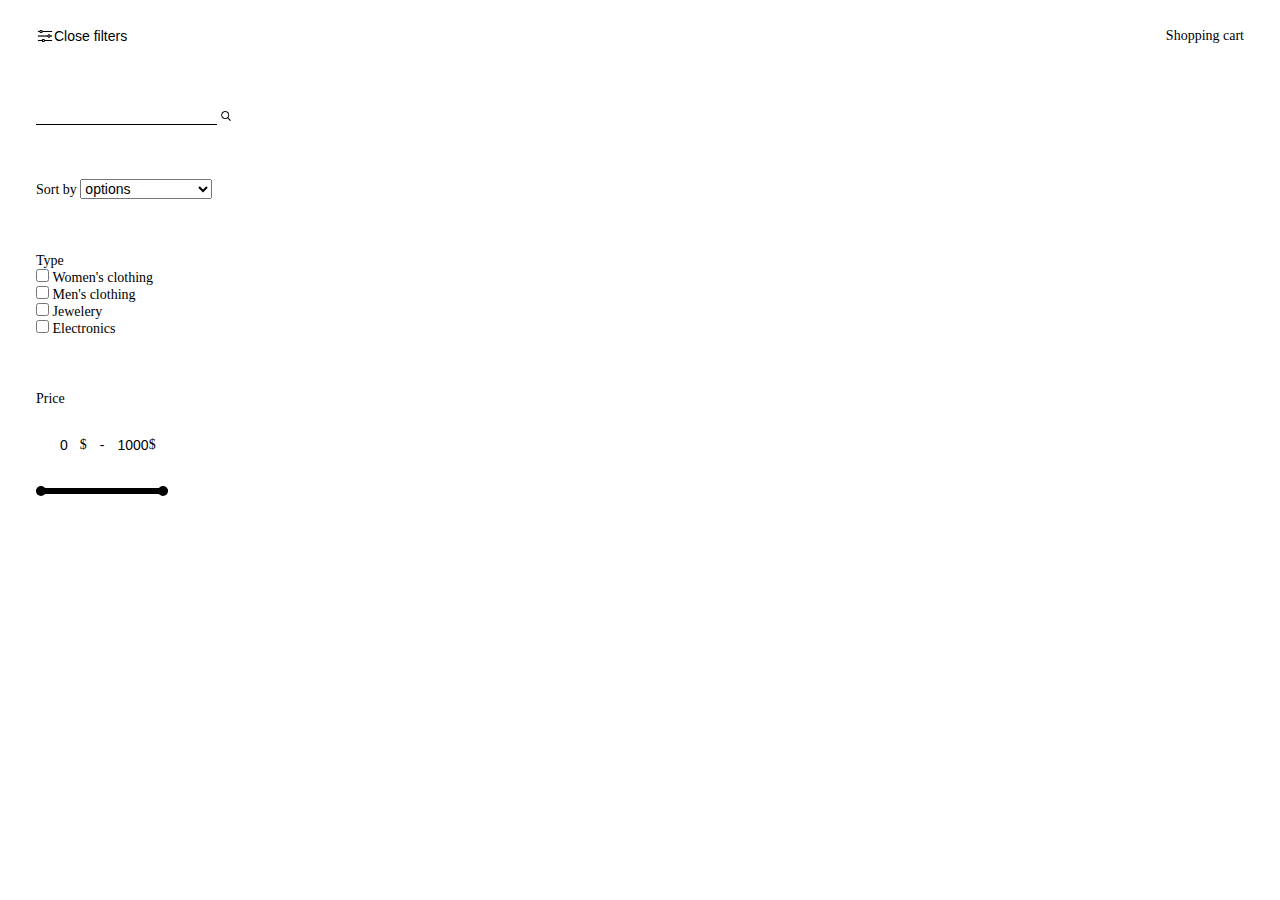
==== index.html @ 57e5a17e "Untrack files specified in .gitignore" ====
<!DOCTYPE html>
<html lang="en">
<head>
    <meta charset="UTF-8">
    <meta name="viewport" content="width=device-width, initial-scale=1.0">
   <script src="https://code.jquery.com/jquery-3.7.1.min.js" integrity="sha256-/JqT3SQfawRcv/BIHPThkBvs0OEvtFFmqPF/lYI/Cxo=" crossorigin="anonymous"></script>
   <link href="/style.css" rel ='stylesheet'>
   <link href="https://unpkg.com/aos@2.3.1/dist/aos.css" rel="stylesheet">

   <title>Best Seller</title>
</head>
<body>
   
    <div class="filter-menu">
        <!-- <h1 class="uppercase">AMAZONI</h1> -->
        <div class="filterbar">
            <div class="icon">
            <img class='filter-icon' src="/asset/filter.png">
            <button class="filterbutton uppercase">Close filters</button>
            </div>
        <a href="./shoppingcart.html" class="shoppingcart uppercase">Shopping cart</a>
        </div>
    </div>


    <div class="content">

        <div class="filter">
            <!-- 검색창 -->
            <div class="searchinput">
                <input type="text" class="search">
                <button id="searchBtn"><img src="./asset/search.png"></button>
            </div> 

            <!-- 검색창 -->
            
            <div class="sortby uppercase">Sort by
                 <select>
                    <option value="default" class="uppercase">options</option>
                     <option value="low"  class="uppercase">Price:Low to High</option>
                     <option value="high"  class="uppercase">Price:High to Low</option>
                     <option value="best"  class="uppercase">Best Sellers</option>
                 </select>
                </div>
                <div class="type">
                    <div>Type</div>
                    <div class="women">
                        <input type="checkbox" id="type1" value="women's clothing" class="check">
                        <p class="categorie uppercase">Women's clothing</p>
                    </div>
                    <div class="men">
                        <input type="checkbox" id="type2" value="men's clothing"  class="check">
                        <p  class="categorie uppercase">Men's clothing</p>
                    </div>
                    <div class="jewerly">
                    <input type="checkbox" id="type3" value="jewelery"  class="check">
                    <p  class="categorie uppercase">Jewelery</p>
                    </div>
                    <div class="electroincs">
                        <input type="checkbox" id="type4" value="electronics"  class="check">
                        <p  class="categorie uppercase">Electronics</p>
                    </div>
                </div>
                <div class="priceRange">
 <div class="wrapper">
    <header>
        <h2  class="uppercase">Price</h2>
    </header>
                <div class="price-input">
                    <div class="field">
                        <input type="number" class="input-min" id="price-min" value="0" readonly>$
                        </div>
                    <div class="separator">-</div>
                    <div class="field">
                        <input type="number" class="input-max" id="price-max" value="1000" readonly>$
                    </div>
                </div>
        
            <div class="slider">
                <div class="progress"></div>
            </div>
            <div class="range-input">
                <input type="range" class="range-min" min="0" max="1000" value="0">
                <input type="range" class="range-max" min="0" max="1000" value="1000">
            </div>
        </div>
        </div>
        </div>
 

    <div class="container"></div>
    </div>
  

    <div class="modal-container hide">
        <div class="modal">
            <div class="modalmessage">Successfully added!</div>
            <div class="button-container">
            <div class="gotocart"><button><a href="./shoppingcart.html">Shopping cart</a></button></div>
            <div class="separator"></div>
            <div><button  class="continueshopping">Continue shopping</button></div>
            </div>
        </div>
    </div>
        




    <!-- <div class="image"><img src="/asset/제목_없는_아트워크 5.png"></div> -->


    <script src="/thirdtest.js"></script>
    <script src="https://unpkg.com/aos@2.3.1/dist/aos.js"></script>
    <script>
            AOS.init();
        </script>

  
</body>
</html>
---- style.css ----
*{padding:0;margin:0;box-sizing:border-box;position:relative;font-size:14px}a{text-decoration:none;color:#000}input[type=text]{border:none;border-bottom:1px solid #000}input[type=text]:focus{border:none;border-bottom:1px solid #000;outline-offset:0px;outline:none}.modal-container{background-color:rgba(0,0,0,.448);width:100vw;height:100%;position:absolute;z-index:9999;top:0;transition:.5s all ease}.modal{width:20vw;min-height:10vw;background-color:#fff;position:sticky;top:40vh;left:0;right:0;bottom:0;margin:auto;padding:auto;display:flex;justify-content:center;align-items:center;flex-direction:column;border:1px solid #000;pointer-events:fill;transition:.5s all ease}.modal .modalmessage{width:100%;text-align:center;font-size:16px;min-height:2vh;display:flex;align-items:center;justify-content:center}.modal .button-container{display:flex;margin-top:2.4vw}.modal .button-container .separator{width:2vw}.modal button{border:1px solid #000;position:relative;padding:5px;width:8vw}.cart-button{font-size:30px;background:none;border:none}.filter>div{margin-top:6vh}.filter>div:first-child{margin-top:4vh}.filter-menu{min-width:25vw;height:auto;display:flex;flex-direction:column;position:sticky;z-index:99;top:0}.filter-menu .filter-icon{width:2vh;height:2vh;display:inline-block}.filterbar{display:flex;flex-direction:row;align-items:center;float:left;width:100vw;justify-content:space-between;padding-top:3vh;padding-bottom:1vh;padding-left:4vh;padding-right:4vh}.filterbutton{border:0;width:auto;display:inline-block;height:auto;background-color:rgba(0,0,0,0)}.shoppingcart{text-decoration:none;color:#000;font-weight:500}.icon{display:flex;align-items:center}.darken{opacity:.4}.filter{width:100%;transition:.1s all ease;opacity:1;visibility:visible;padding-left:4vh;position:sticky;top:5vh;height:90vh;padding-top:2vh}.close{width:0;opacity:0;visibility:hidden}.container{height:auto;font-size:20px;display:grid;align-content:space-between;grid-template-columns:1fr 1fr 1fr 1fr 1fr;width:100%;right:0;transition:.5s all ease;position:relative;padding-right:4vh;padding-left:4vh}.container .title{font-weight:500}.content{width:100%;height:auto;position:relative;display:grid;grid-template-columns:20vw auto;transition:.5s all ease}.contain-bigger{width:100vw;grid-template-columns:0vw auto}.image{height:20vh;width:100%;text-align:center}.image img{height:100%;width:100%;object-fit:scale-down}.products{width:90%;height:35vh;left:0;right:0;margin:auto;padding:auto;position:relative;display:flex;flex-direction:column;justify-content:space-between;margin-bottom:15vh}.products .cart-button{position:absolute}.price{font-weight:600}.type div p{display:inline}.wrapper{width:60%;border-radius:10px}header h2{font-weight:400}header p{margin-top:5px;font-size:16px}.price-input{width:100%;display:flex;margin:30px 0 35px;margin-left:0}.price-input .field{height:auto;background:none;width:100%;display:flex;align-items:center;justify-content:center}.field input{width:50%;height:100%;outline:none;border:none;text-align:center;-moz-appearance:textfield}.price-input .separator{width:10%;display:flex;align-items:center;justify-content:center}input[type=number]::-webkit-outer-spin-button,input[type=number]::-webkit-inner-spin-button{-webkit-appearance:none}.slider{height:5px;border-radius:5px;background-color:#fff;border:1px solid #000;position:relative}.slider .progress{height:5px;position:absolute;left:0%;right:0%;border-radius:5px;background-color:#000}.range-input{position:relative}.range-input input{position:absolute;top:-5px;height:5px;width:100%;background:none;-webkit-appearance:none;pointer-events:none}input[type=range]::-webkit-slider-thumb{height:10px;width:10px;border-radius:50%;pointer-events:auto;-webkit-appearance:none;background:#000}input[type=range]::-moz-slider-thumb{height:17px;width:17px;border:none;border-radius:50%;pointer-events:auto;-webkit-appearance:none}.searchinput{width:100%}#searchBtn{width:10px;height:10px;display:flex;display:inline;background-color:rgba(0,0,0,0);border:none}#searchBtn img{width:100%;height:100%;object-fit:fill}.addshoppingcart{visibility:visible;opacity:1;transition:.5s all ease;font-weight:600}.hide{visibility:hidden;opacity:0}.wrapper-cart{width:100vw;height:100vh;padding:4vh;display:flex;flex-direction:column}.backbutton{right:0;margin-right:2vh;margin-top:1vh;border:1px solid #000;position:relative;padding:5px;width:8vw;text-align:center}h1{font-size:16px;width:100vw;font-weight:400}.cart-container{margin-top:4vh;width:100%;height:auto;display:flex;flex-direction:column}.item-container{display:flex;justify-content:space-between;width:100%;background-color:#000;margin-top:.5vh}.item-container>div{margin-left:4vw;width:20vw;color:#fff;padding:1vh}.paybutton{right:0;display:block;margin-right:2vh;margin-top:4vh;border:1px solid #000;position:relative;padding:5px;width:8vw;justify-self:end}@media(max-width: 1024px){.modal{height:11vh;width:20vh;background-color:#f0f8ff}}@media(max-width: 908px){.filter{width:50vw;background-color:#fff;z-index:999;border-right:1px solid #000;transition:.5s all ease}.contain-bigger{transform:.5s all ease;width:100vw;height:100%;grid-template-rows:0vw auto}.close{width:0;transform:.5s all ease}.modal-container{width:100vw;height:100%;position:absolute}.filter>div:nth-child(2){display:flex;flex-direction:column;width:55%}.content{position:relative;transition:.5s all ease}}@media(max-width: 576px){.filter{min-width:60vw}.container{grid-template-columns:repeat(2, 1fr)}}/*# sourceMappingURL=style.css.map */
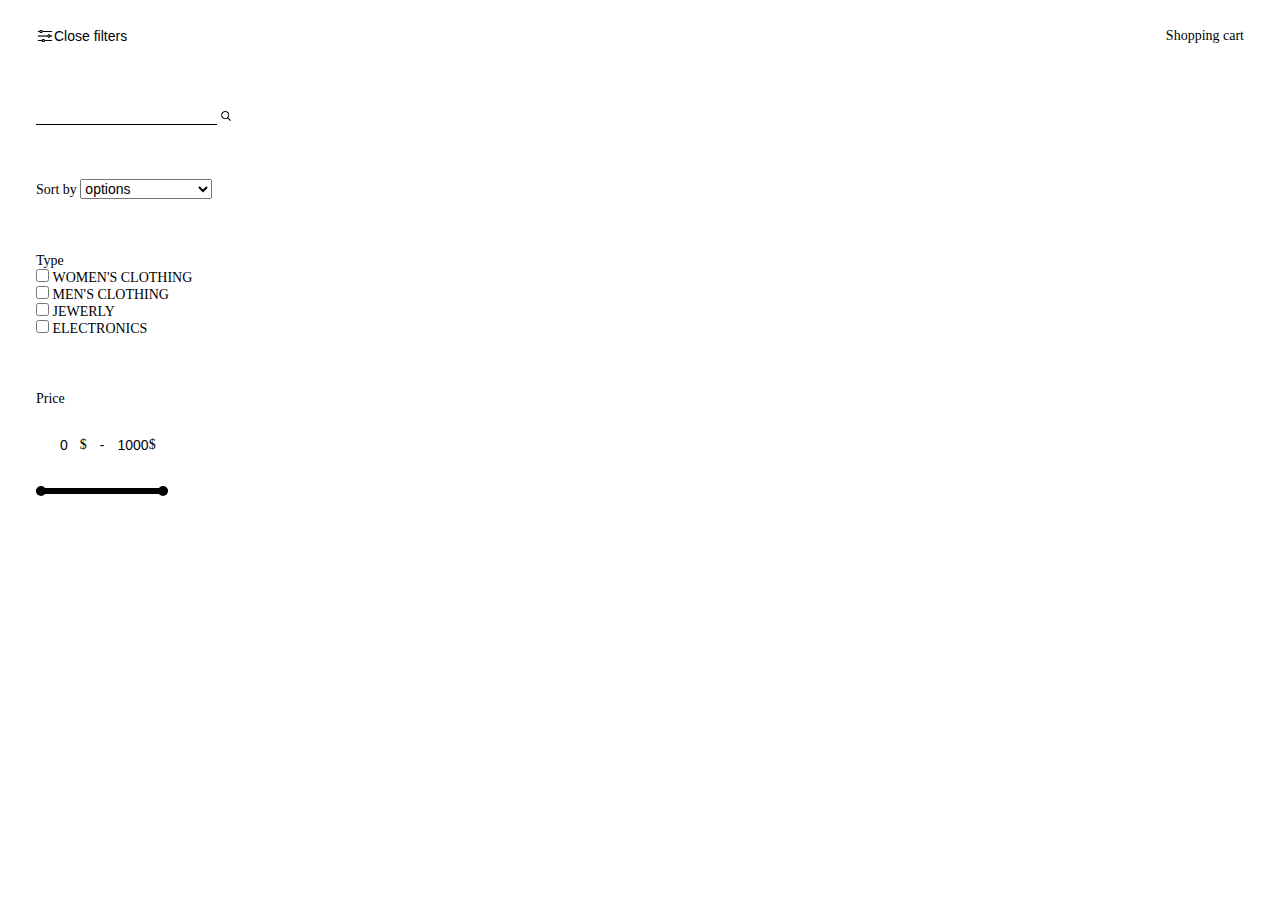
==== commit 6a2a9e9b: "responisve css change" ====
--- a/index.html
+++ b/index.html
@@ -46,19 +46,19 @@
                     <div>Type</div>
                     <div class="women">
                         <input type="checkbox" id="type1" value="women's clothing" class="check">
-                        <p class="categorie uppercase">Women's clothing</p>
+                        <p class="categorie uppercase">WOMEN'S CLOTHING</p>
                     </div>
                     <div class="men">
                         <input type="checkbox" id="type2" value="men's clothing"  class="check">
-                        <p  class="categorie uppercase">Men's clothing</p>
+                        <p  class="categorie uppercase">MEN'S CLOTHING</p>
                     </div>
                     <div class="jewerly">
                     <input type="checkbox" id="type3" value="jewelery"  class="check">
-                    <p  class="categorie uppercase">Jewelery</p>
+                    <p  class="categorie uppercase">JEWERLY</p>
                     </div>
                     <div class="electroincs">
                         <input type="checkbox" id="type4" value="electronics"  class="check">
-                        <p  class="categorie uppercase">Electronics</p>
+                        <p  class="categorie uppercase">ELECTRONICS</p>
                     </div>
                 </div>
                 <div class="priceRange">
--- a/style.css
+++ b/style.css
@@ -1 +1 @@
-*{padding:0;margin:0;box-sizing:border-box;position:relative;font-size:14px}a{text-decoration:none;color:#000}input[type=text]{border:none;border-bottom:1px solid #000}input[type=text]:focus{border:none;border-bottom:1px solid #000;outline-offset:0px;outline:none}.modal-container{background-color:rgba(0,0,0,.448);width:100vw;height:100%;position:absolute;z-index:9999;top:0;transition:.5s all ease}.modal{width:20vw;min-height:10vw;background-color:#fff;position:sticky;top:40vh;left:0;right:0;bottom:0;margin:auto;padding:auto;display:flex;justify-content:center;align-items:center;flex-direction:column;border:1px solid #000;pointer-events:fill;transition:.5s all ease}.modal .modalmessage{width:100%;text-align:center;font-size:16px;min-height:2vh;display:flex;align-items:center;justify-content:center}.modal .button-container{display:flex;margin-top:2.4vw}.modal .button-container .separator{width:2vw}.modal button{border:1px solid #000;position:relative;padding:5px;width:8vw}.cart-button{font-size:30px;background:none;border:none}.filter>div{margin-top:6vh}.filter>div:first-child{margin-top:4vh}.filter-menu{min-width:25vw;height:auto;display:flex;flex-direction:column;position:sticky;z-index:99;top:0}.filter-menu .filter-icon{width:2vh;height:2vh;display:inline-block}.filterbar{display:flex;flex-direction:row;align-items:center;float:left;width:100vw;justify-content:space-between;padding-top:3vh;padding-bottom:1vh;padding-left:4vh;padding-right:4vh}.filterbutton{border:0;width:auto;display:inline-block;height:auto;background-color:rgba(0,0,0,0)}.shoppingcart{text-decoration:none;color:#000;font-weight:500}.icon{display:flex;align-items:center}.darken{opacity:.4}.filter{width:100%;transition:.1s all ease;opacity:1;visibility:visible;padding-left:4vh;position:sticky;top:5vh;height:90vh;padding-top:2vh}.close{width:0;opacity:0;visibility:hidden}.container{height:auto;font-size:20px;display:grid;align-content:space-between;grid-template-columns:1fr 1fr 1fr 1fr 1fr;width:100%;right:0;transition:.5s all ease;position:relative;padding-right:4vh;padding-left:4vh}.container .title{font-weight:500}.content{width:100%;height:auto;position:relative;display:grid;grid-template-columns:20vw auto;transition:.5s all ease}.contain-bigger{width:100vw;grid-template-columns:0vw auto}.image{height:20vh;width:100%;text-align:center}.image img{height:100%;width:100%;object-fit:scale-down}.products{width:90%;height:35vh;left:0;right:0;margin:auto;padding:auto;position:relative;display:flex;flex-direction:column;justify-content:space-between;margin-bottom:15vh}.products .cart-button{position:absolute}.price{font-weight:600}.type div p{display:inline}.wrapper{width:60%;border-radius:10px}header h2{font-weight:400}header p{margin-top:5px;font-size:16px}.price-input{width:100%;display:flex;margin:30px 0 35px;margin-left:0}.price-input .field{height:auto;background:none;width:100%;display:flex;align-items:center;justify-content:center}.field input{width:50%;height:100%;outline:none;border:none;text-align:center;-moz-appearance:textfield}.price-input .separator{width:10%;display:flex;align-items:center;justify-content:center}input[type=number]::-webkit-outer-spin-button,input[type=number]::-webkit-inner-spin-button{-webkit-appearance:none}.slider{height:5px;border-radius:5px;background-color:#fff;border:1px solid #000;position:relative}.slider .progress{height:5px;position:absolute;left:0%;right:0%;border-radius:5px;background-color:#000}.range-input{position:relative}.range-input input{position:absolute;top:-5px;height:5px;width:100%;background:none;-webkit-appearance:none;pointer-events:none}input[type=range]::-webkit-slider-thumb{height:10px;width:10px;border-radius:50%;pointer-events:auto;-webkit-appearance:none;background:#000}input[type=range]::-moz-slider-thumb{height:17px;width:17px;border:none;border-radius:50%;pointer-events:auto;-webkit-appearance:none}.searchinput{width:100%}#searchBtn{width:10px;height:10px;display:flex;display:inline;background-color:rgba(0,0,0,0);border:none}#searchBtn img{width:100%;height:100%;object-fit:fill}.addshoppingcart{visibility:visible;opacity:1;transition:.5s all ease;font-weight:600}.hide{visibility:hidden;opacity:0}.wrapper-cart{width:100vw;height:100vh;padding:4vh;display:flex;flex-direction:column}.backbutton{right:0;margin-right:2vh;margin-top:1vh;border:1px solid #000;position:relative;padding:5px;width:8vw;text-align:center}h1{font-size:16px;width:100vw;font-weight:400}.cart-container{margin-top:4vh;width:100%;height:auto;display:flex;flex-direction:column}.item-container{display:flex;justify-content:space-between;width:100%;background-color:#000;margin-top:.5vh}.item-container>div{margin-left:4vw;width:20vw;color:#fff;padding:1vh}.paybutton{right:0;display:block;margin-right:2vh;margin-top:4vh;border:1px solid #000;position:relative;padding:5px;width:8vw;justify-self:end}@media(max-width: 1024px){.modal{height:11vh;width:20vh;background-color:#f0f8ff}}@media(max-width: 908px){.filter{width:50vw;background-color:#fff;z-index:999;border-right:1px solid #000;transition:.5s all ease}.contain-bigger{transform:.5s all ease;width:100vw;height:100%;grid-template-rows:0vw auto}.close{width:0;transform:.5s all ease}.modal-container{width:100vw;height:100%;position:absolute}.filter>div:nth-child(2){display:flex;flex-direction:column;width:55%}.content{position:relative;transition:.5s all ease}}@media(max-width: 576px){.filter{min-width:60vw}.container{grid-template-columns:repeat(2, 1fr)}}/*# sourceMappingURL=style.css.map */+*{padding:0;margin:0;box-sizing:border-box;position:relative;font-size:14px}a{text-decoration:none;color:#000}input[type=text]{border:none;border-bottom:1px solid #000}input[type=text]:focus{border:none;border-bottom:1px solid #000;outline-offset:0px;outline:none}.modal-container{background-color:rgba(0,0,0,.448);width:100vw;height:100%;position:absolute;z-index:9999;top:0;transition:.5s all ease}.modal{width:20vw;min-height:10vw;background-color:#fff;position:sticky;top:40vh;left:0;right:0;bottom:0;margin:auto;padding:auto;display:flex;justify-content:center;align-items:center;flex-direction:column;border:1px solid #000;pointer-events:fill;transition:.5s all ease}.modal .modalmessage{width:100%;text-align:center;font-size:16px;min-height:2vh;display:flex;align-items:center;justify-content:center}.modal .button-container{display:flex;margin-top:2.4vw}.modal .button-container .separator{width:2vw}.modal button{border:1px solid #000;position:relative;padding:5px;width:8vw}.cart-button{font-size:30px;background:none;border:none}.filter>div{margin-top:6vh}.filter>div:first-child{margin-top:4vh}.filter-menu{min-width:25vw;height:auto;display:flex;flex-direction:column;position:sticky;z-index:99;top:0}.filter-menu .filter-icon{width:2vh;height:2vh;display:inline-block}.filterbar{display:flex;flex-direction:row;align-items:center;float:left;width:100vw;justify-content:space-between;padding-top:3vh;padding-bottom:1vh;padding-left:4vh;padding-right:4vh}.filterbutton{border:0;width:auto;display:inline-block;height:auto;background-color:rgba(0,0,0,0)}.shoppingcart{text-decoration:none;color:#000;font-weight:500}.icon{display:flex;align-items:center}.darken{opacity:.4}.filter{width:100%;transition:.1s all ease;opacity:1;visibility:visible;padding-left:4vh;position:sticky;top:5vh;height:90vh;padding-top:2vh}.close{width:0;opacity:0;visibility:hidden}.container{height:auto;font-size:20px;display:grid;align-content:space-between;grid-template-columns:1fr 1fr 1fr 1fr 1fr;width:100%;right:0;transition:.5s all ease;position:relative;padding-right:4vh;padding-left:4vh}.container .title{font-weight:500}.content{width:100%;height:auto;position:relative;display:grid;grid-template-columns:20vw auto;transition:.5s all ease}.contain-bigger{width:100vw;grid-template-columns:0vw auto}.image{height:20vh;width:100%;text-align:center}.image img{height:100%;width:100%;object-fit:scale-down}.products{width:90%;height:35vh;left:0;right:0;margin:auto;padding:auto;position:relative;display:flex;flex-direction:column;justify-content:space-between;margin-bottom:15vh}.products .cart-button{position:absolute}.price{font-weight:600}.type div p{display:inline}.wrapper{width:60%;border-radius:10px}header h2{font-weight:400}header p{margin-top:5px;font-size:16px}.price-input{width:100%;display:flex;margin:30px 0 35px;margin-left:0}.price-input .field{height:auto;background:none;width:100%;display:flex;align-items:center;justify-content:center}.field input{width:50%;height:100%;outline:none;border:none;text-align:center;-moz-appearance:textfield}.price-input .separator{width:10%;display:flex;align-items:center;justify-content:center}input[type=number]::-webkit-outer-spin-button,input[type=number]::-webkit-inner-spin-button{-webkit-appearance:none}.slider{height:5px;border-radius:5px;background-color:#fff;border:1px solid #000;position:relative}.slider .progress{height:5px;position:absolute;left:0%;right:0%;border-radius:5px;background-color:#000}.range-input{position:relative}.range-input input{position:absolute;top:-5px;height:5px;width:100%;background:none;-webkit-appearance:none;pointer-events:none}input[type=range]::-webkit-slider-thumb{height:10px;width:10px;border-radius:50%;pointer-events:auto;-webkit-appearance:none;background:#000}input[type=range]::-moz-slider-thumb{height:17px;width:17px;border:none;border-radius:50%;pointer-events:auto;-webkit-appearance:none}.searchinput{width:100%}#searchBtn{width:10px;height:10px;display:flex;display:inline;background-color:rgba(0,0,0,0);border:none}#searchBtn img{width:100%;height:100%;object-fit:fill}.addshoppingcart{visibility:visible;opacity:1;transition:.5s all ease;font-weight:600}.hide{visibility:hidden;opacity:0}.wrapper-cart{width:100vw;height:100vh;padding:4vh;display:flex;flex-direction:column}.backbutton{right:0;margin-right:2vh;margin-top:1vh;border:1px solid #000;position:relative;padding:5px;width:8vw;text-align:center}h1{font-size:16px;width:100vw;font-weight:400}.cart-container{margin-top:4vh;width:100%;height:auto;display:flex;flex-direction:column}.item-container{display:flex;justify-content:space-between;width:100%;background-color:#000;margin-top:.5vh}.item-container>div{margin-left:4vw;width:20vw;color:#fff;padding:1vh}.paybutton{right:0;display:block;margin-right:2vh;margin-top:4vh;border:1px solid #000;position:relative;padding:5px;width:8vw;justify-self:end}@media(max-width: 1024px){.modal{height:11vh;width:20vh}}@media(max-width: 908px){.filter{width:50vw;background-color:#fff;z-index:999;border-right:1px solid #000;transition:.5s all ease;height:100%}.contain-bigger{transform:.5s all ease;width:100vw;height:100%}.close{width:0;transform:.5s all ease}.modal-container{width:100vw;height:100%;position:absolute}.modal-container .modalmessage{font-size:14px}.modal{height:11vh;width:20vh}.modal>buttin{font-size:13px}.filter>div:nth-child(2){display:flex;flex-direction:column;width:55%}.button-container{width:100%;display:flex;justify-content:space-between;padding-left:2vw;padding-right:2vw}.button-container button{width:auto;font-size:13px}.button-container a{font-size:13px}}@media(max-width: 576px){.filter{min-width:60vw;height:100%}.container{grid-template-columns:repeat(2, 1fr)}}@media(max-width: 375){body{background-color:aqua}}/*# sourceMappingURL=style.css.map */